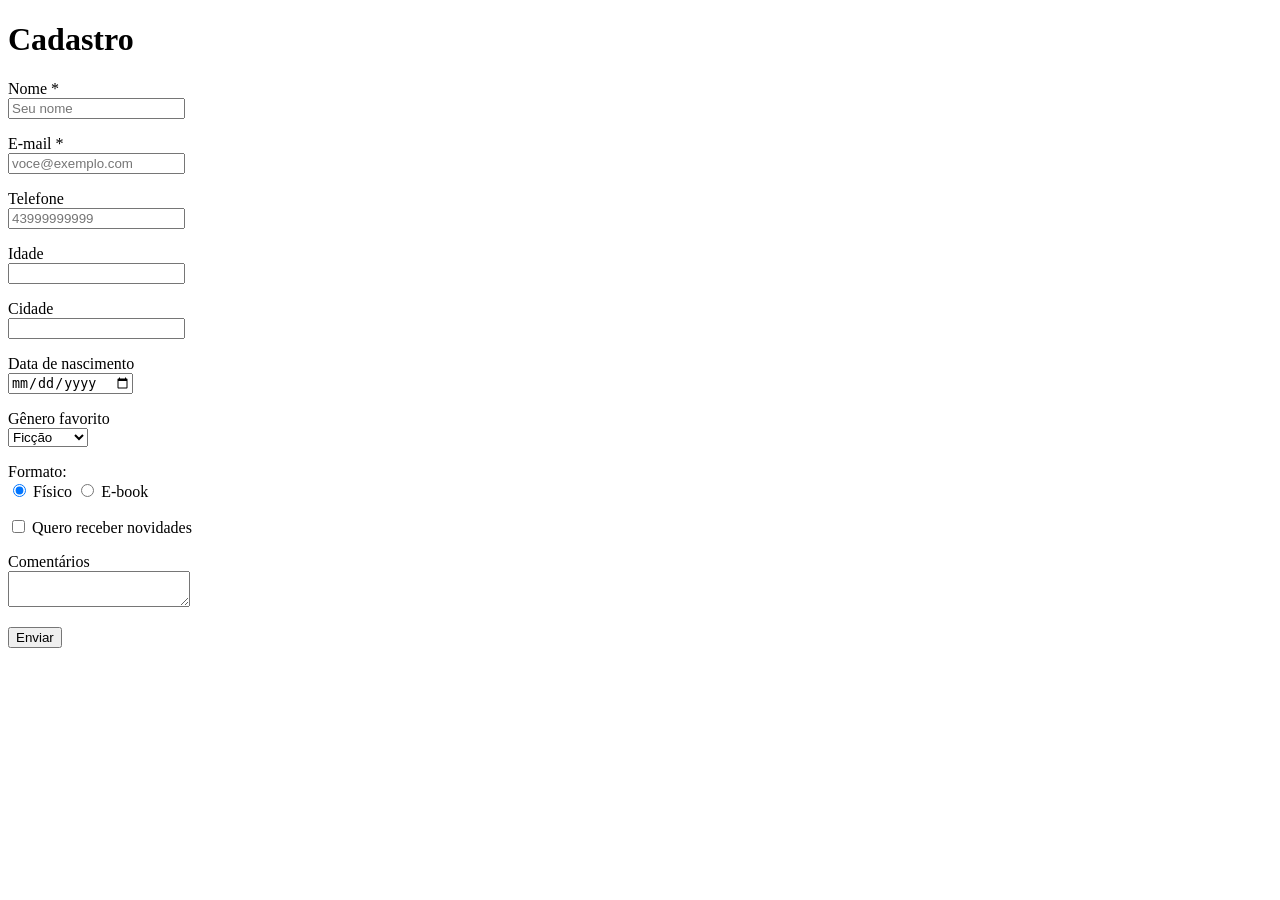
==== aula-4/index.html @ fc1c44d2 "Create index.html" ====
<!DOCTYPE html>
<html lang="pt-BR">
<head>
  <meta charset="UTF-8">
  <title>Meu primeiro form</title>
</head>
<body>
  <h1>Cadastro</h1>

  <form action="https://postman-echo.com/post" method="post">

    <p>Nome *<br>
      <input type="text" name="nome" placeholder="Seu nome" required></p>

    <p>E-mail *<br>
      <input type="email" name="email" placeholder="voce@exemplo.com" required></p>

    <p>Telefone<br>
      <input type="text" name="telefone" placeholder="43999999999" pattern="[0-9]{11}" title="11 números, só dígitos"></p>

    <p>Idade<br>
      <input type="number" name="idade"></p>

    <p>Cidade<br>
      <input type="text" name="cidade"></p>

    <p>Data de nascimento<br>
      <input type="date" name="nascimento"></p>

    <p>Gênero favorito<br>
      <select name="genero">
        <option value="ficcao">Ficção</option>
        <option value="fantasia">Fantasia</option>
        <option value="romance">Romance</option>
      </select></p>

    <p>Formato:<br>
      <input type="radio" name="formato" value="fisico" checked> Físico
      <input type="radio" name="formato" value="ebook"> E-book</p>

    <p><input type="checkbox" name="newsletter" value="sim"> Quero receber novidades</p>

    <p>Comentários<br>
      <textarea name="comentarios"></textarea></p>

    <button type="submit">Enviar</button>
  </form>
</body>
</html>
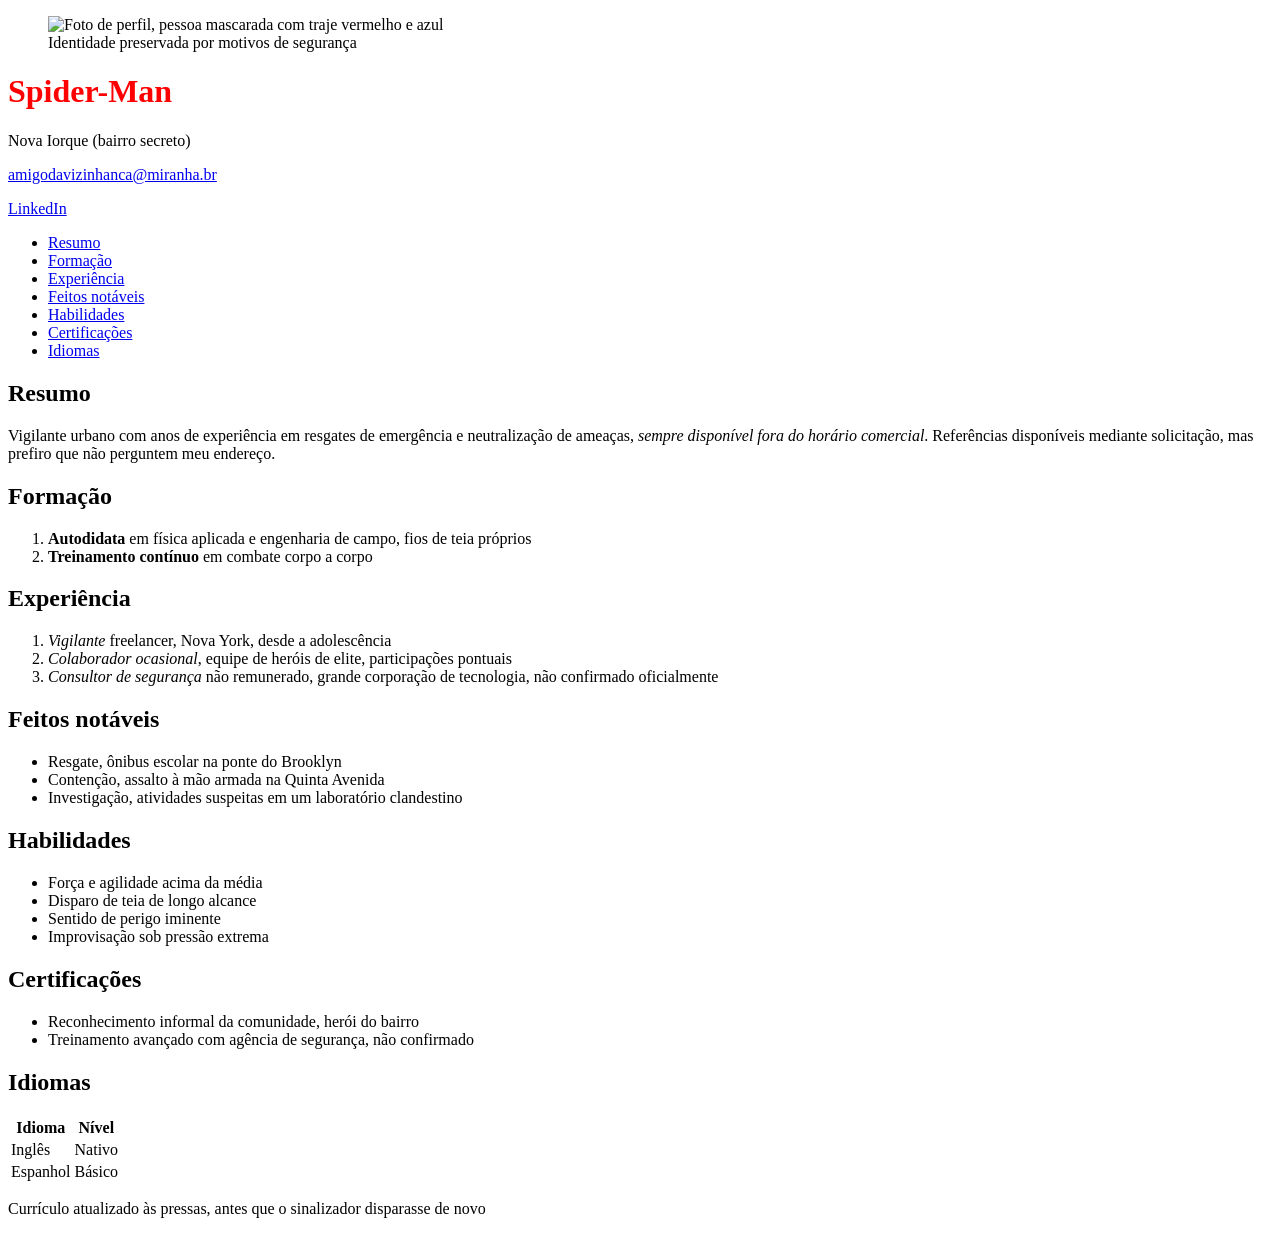
==== commit 2c98a2c5: "Create index.html" ====
--- a/aula-4/index.html
+++ b/aula-4/index.html
@@ -1,49 +1,124 @@
+
 <!DOCTYPE html>
-<html lang="pt-BR">
+<html lang="pt-br">
 <head>
-  <meta charset="UTF-8">
-  <title>Meu primeiro form</title>
+    <style>
+        h1 {color: red; }  
+    </style>
+  <meta charset="UTF-8" />
+  <meta name="viewport" content="width=device-width, initial-scale=1.0" />
+  <title>Currículo Spider-Man</title>
+  <link rel="stylesheet" href="./styles/style.css">
 </head>
 <body>
-  <h1>Cadastro</h1>
+  <header>
+    <figure>
+      <img src="C:\Users\PEDROHENRIQUEMARINGO\Documents\GitHub\front-end-web\aula-4\miranha.jpg" alt="Foto de perfil, pessoa mascarada com traje vermelho e azul" />
+      <figcaption>Identidade preservada por motivos de segurança</figcaption>
+    </figure>
+    <h1>Spider-Man</h1>
+    <div class="header-info">
+      <p>Nova Iorque (bairro secreto)</p>
+      <p>
+        <a href="mailto:amigodavizinhanca@miranha.br">amigodavizinhanca@miranha.br</a>
+      </p>
+      <p>
+        <a href="https://www.linkedin.com/in/miranha/">LinkedIn</a>
+      </p>
+      <nav>
+        <ul>
+          <li><a href="#resumo">Resumo</a></li>
+          <li><a href="#formacao">Formação</a></li>
+          <li><a href="#experiencia">Experiência</a></li>
+          <li><a href="#feitos">Feitos notáveis</a></li>
+          <li><a href="#habilidades">Habilidades</a></li>
+          <li><a href="#certificacoes">Certificações</a></li>
+          <li><a href="#idiomas">Idiomas</a></li>
+        </ul>
+      </nav>
+    </div>
+  </header>
 
-  <form action="https://postman-echo.com/post" method="post">
+  <main>
+    <section id="resumo">
+      <h2>Resumo</h2>
+      <p>
+        Vigilante urbano com anos de experiência em resgates de emergência e neutralização de ameaças,
+        <em>sempre disponível fora do horário comercial</em>. Referências disponíveis mediante solicitação,
+        mas prefiro que não perguntem meu endereço.
+      </p>
+    </section>
 
-    <p>Nome *<br>
-      <input type="text" name="nome" placeholder="Seu nome" required></p>
+    <section id="formacao">
+      <h2>Formação</h2>
+      <ol>
+        <li><strong>Autodidata</strong> em física aplicada e engenharia de campo, fios de teia próprios</li>
+        <li><strong>Treinamento contínuo</strong> em combate corpo a corpo</li>
+      </ol>
+    </section>
 
-    <p>E-mail *<br>
-      <input type="email" name="email" placeholder="voce@exemplo.com" required></p>
+    <section id="experiencia">
+      <h2>Experiência</h2>
+      <ol>
+        <li><em>Vigilante</em> freelancer, Nova York, desde a adolescência</li>
+        <li><em>Colaborador ocasional</em>, equipe de heróis de elite, participações pontuais</li>
+        <li><em>Consultor de segurança</em> não remunerado, grande corporação de tecnologia, não confirmado oficialmente</li>
+      </ol>
+    </section>
 
-    <p>Telefone<br>
-      <input type="text" name="telefone" placeholder="43999999999" pattern="[0-9]{11}" title="11 números, só dígitos"></p>
+    <section id="feitos">
+      <h2>Feitos notáveis</h2>
+      <ul>
+        <li>Resgate, ônibus escolar na ponte do Brooklyn</li>
+        <li>Contenção, assalto à mão armada na Quinta Avenida</li>
+        <li>Investigação, atividades suspeitas em um laboratório clandestino</li>
+      </ul>
+    </section>
 
-    <p>Idade<br>
-      <input type="number" name="idade"></p>
+    <section id="habilidades">
+      <h2>Habilidades</h2>
+      <ul>
+        <li>Força e agilidade acima da média</li>
+        <li>Disparo de teia de longo alcance</li>
+        <li>Sentido de perigo iminente</li>
+        <li>Improvisação sob pressão extrema</li>
+      </ul>
+    </section>
 
-    <p>Cidade<br>
-      <input type="text" name="cidade"></p>
+    <section id="certificacoes">
+      <h2>Certificações</h2>
+      <ul>
+        <li>Reconhecimento informal da comunidade, herói do bairro</li>
+        <li>Treinamento avançado com agência de segurança, não confirmado</li>
+      </ul>
+    </section>
 
-    <p>Data de nascimento<br>
-      <input type="date" name="nascimento"></p>
+    <section id="idiomas">
+      <h2>Idiomas</h2>
+      <table>
+        <thead>
+          <tr>
+            <th scope="col">Idioma</th>
+            <th scope="col">Nível</th>
+          </tr>
+        </thead>
+        <tbody>
+          <tr>
+            <td>Inglês</td>
+            <td>Nativo</td>
+          </tr>
+          <tr>
+            <td>Espanhol</td>
+            <td>Básico</td>
+          </tr>
+        </tbody>
+      </table>
+    </section>
+  </main>
 
-    <p>Gênero favorito<br>
-      <select name="genero">
-        <option value="ficcao">Ficção</option>
-        <option value="fantasia">Fantasia</option>
-        <option value="romance">Romance</option>
-      </select></p>
+  <footer>
+    <p>Currículo atualizado às pressas, antes que o sinalizador disparasse de novo</p>
+  </footer>
+</body>
 
-    <p>Formato:<br>
-      <input type="radio" name="formato" value="fisico" checked> Físico
-      <input type="radio" name="formato" value="ebook"> E-book</p>
-
-    <p><input type="checkbox" name="newsletter" value="sim"> Quero receber novidades</p>
-
-    <p>Comentários<br>
-      <textarea name="comentarios"></textarea></p>
-
-    <button type="submit">Enviar</button>
-  </form>
-</body>
-</html>+</html>
